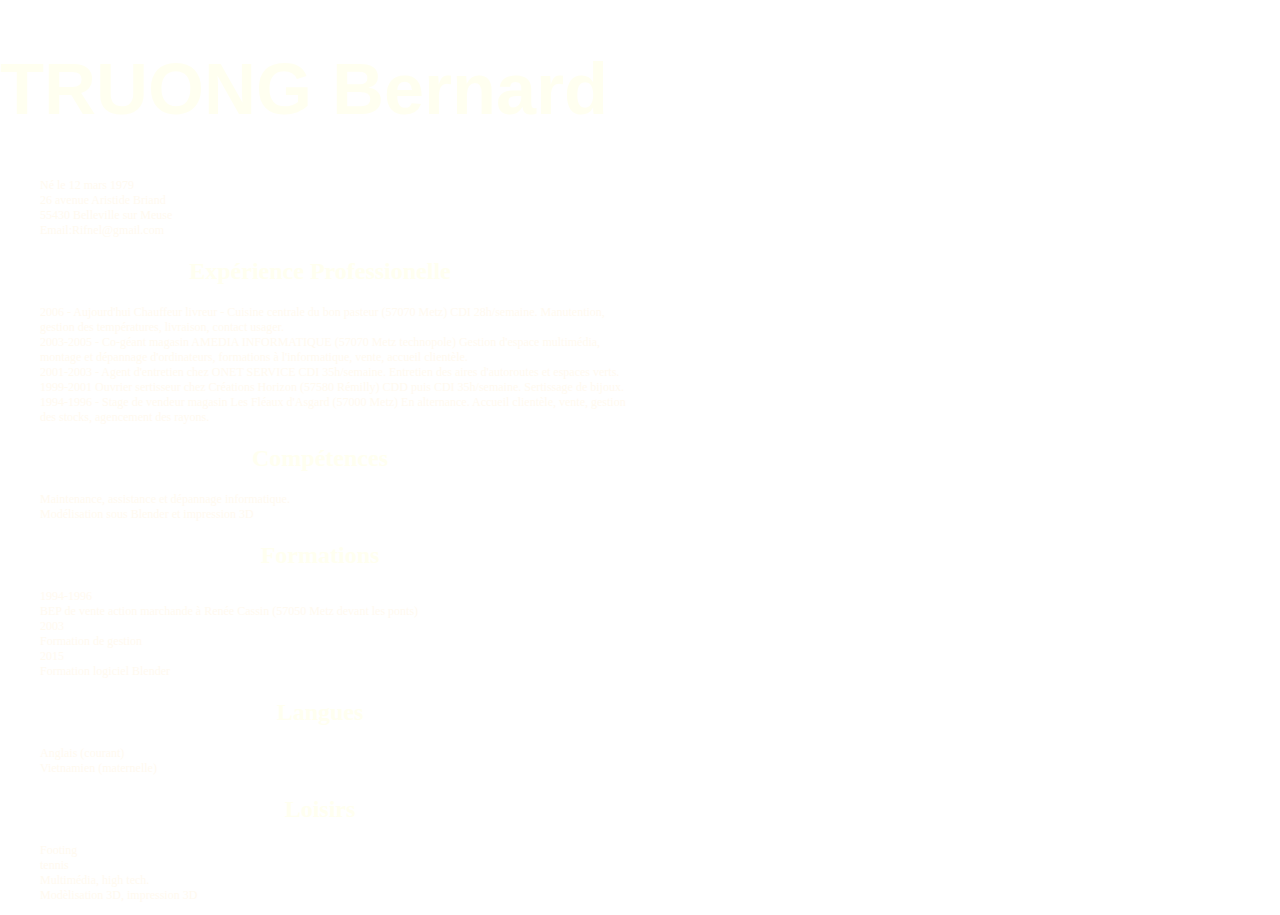
==== CV.html @ ded788d5 "Rename index.html to CV.html" ====
<!DOCTYPE html>
<html>

<head>
    <link rel="stylesheet" href="styles.css" type="text/css" />
    <meta charset="utf-8"/>
  <!--[if lt IE 9]>
    <script src="http://html5shim.googlecode.com/svn/trunk/html5.js"></script>
    <script src="http://css3-mediaqueries-js.googlecode.com/svn/trunk/css3-mediaqueries.js"></script>
  <![endif]-->
    <title>Mon CV</title>
</head>
	
<body>										

<header>									
    <h1>TRUONG Bernard</h1>								
    <div class="info">
        <ul>
            <li>Né le 12 mars 1979</li>
            <li>26 avenue Aristide Briand</li>
            <li>55430 Belleville sur Meuse</li>
            <li>Email:<gmail class="com">Rifnel@gmail.com</gmail></li>
        </ul>
    </div>
</header>
									
							
<h2>Expérience Professionelle</h2>
    <div class="expériences">
        <ul>
            <li>2006 - Aujourd'hui  Chauffeur livreur - Cuisine centrale du bon pasteur (57070 Metz) CDI 28h/semaine.								 										Manutention, gestion des températures, livraison, contact usager.</li>
            <li>2003-2005 - Co-géant magasin AMEDIA INFORMATIQUE (57070 Metz technopole)											Gestion d'espace multimédia, montage et dépannage d'ordinateurs, formations à l'informatique, vente, accueil clientèle.</li>
            <li>2001-2003 - Agent d'entretien chez ONET SERVICE  CDI 35h/semaine. Entretien des aires d'autoroutes et espaces verts.</li>				<li>1999-2001  Ouvrier sertisseur chez Créations Horizon  (57580 Rémilly) CDD puis CDI 35h/semaine. Sertissage de bijoux.</li>										
            <li>1994-1996 - Stage de vendeur magasin Les Fléaux d'Asgard (57000 Metz) En alternance. Accueil clientèle, vente, gestion des stocks, agencement des rayons.</li>											
        </ul>
    </div>
			
<h2>Compétences</h2>								
    <div class="compétences">
        <ul>
            <li>Maintenance, assistance et dépannage informatique.</li>
            <li>Modélisation sous Blender et impression 3D </li>
        </ul>
    </div>								
										
<h2>Formations</h2>								
    <div class="formations">
        <ul>								
            <li>1994-1996</br>		BEP de vente action marchande à Renée Cassin (57050 Metz devant les ponts)</li>					
            <li> 2003</br>		Formation de gestion</li>					
            <li> 2015</br>		Formation logiciel Blender</li>			
        </ul>
    </div>

<h2>Langues</h2>									
    <ul>
            <li>Anglais (courant)</li>
            <li>Vietnamien (maternelle)</li>
    </ul>
    
<h2>Loisirs</h2>										
		
    <div class="loisirs">
        <ul>
            <li>Footing</li>
            <li>tennis</li>
            <li>Multimédia, high tech.</li>
            <li>Modèlisation 3D, impression 3D</li>
        </ul>
    </div>
										

<footer>
        <iframe src="https://www.google.fr/maps/place/26+Avenue+Aristide+Briand,+55430+Belleville-sur-Meuse/@49.1717155,5.38154,15z/data=!4m2!3m1!1s0x47eb1c1a4a48ba9f:0xbd2902290755a818" frameborder="0" style="border:0" allowfullscreen></iframe>										


</footer>
</body>										
</html>
---- styles.css ----
h1{
    font-family: Arial;
    color: #fffff0;
    font-size: 4.5em;
}


header{
    background-image:url(http://il7.picdn.net/shutterstock/videos/10681256/thumb/1.jpg);  
    color: #fffff0;
}

h2{    
    background-image:url(http://il7.picdn.net/shutterstock/videos/10260392/thumb/1.jpg);
    border: 1px;
    color: #fffff0;
    display: block; 
    text-align: center; 
}

body{
    padding:0;
    margin:0;
    color: #fffaf0;
    background-image:url(https://awesomewallpapers.files.wordpress.com/2009/07/wood-cyan-1440x9001.jpg);
     width:50%;
    
}


p{
    text-align:justify;
    
}

ul, li{
    list-style-type:none;
    font-size: 12px;
    font-family: Cursive;
    color: #fffaf0;
}


footer {
    text-align: center;
    width: 30%;
    display: inline-block;
    vertical-align: top;
    margin-left: 30px;
    position: absolute;
    bottom: 0;
}

iframe{
    display: inline-block;
    vertical-align: top;
}
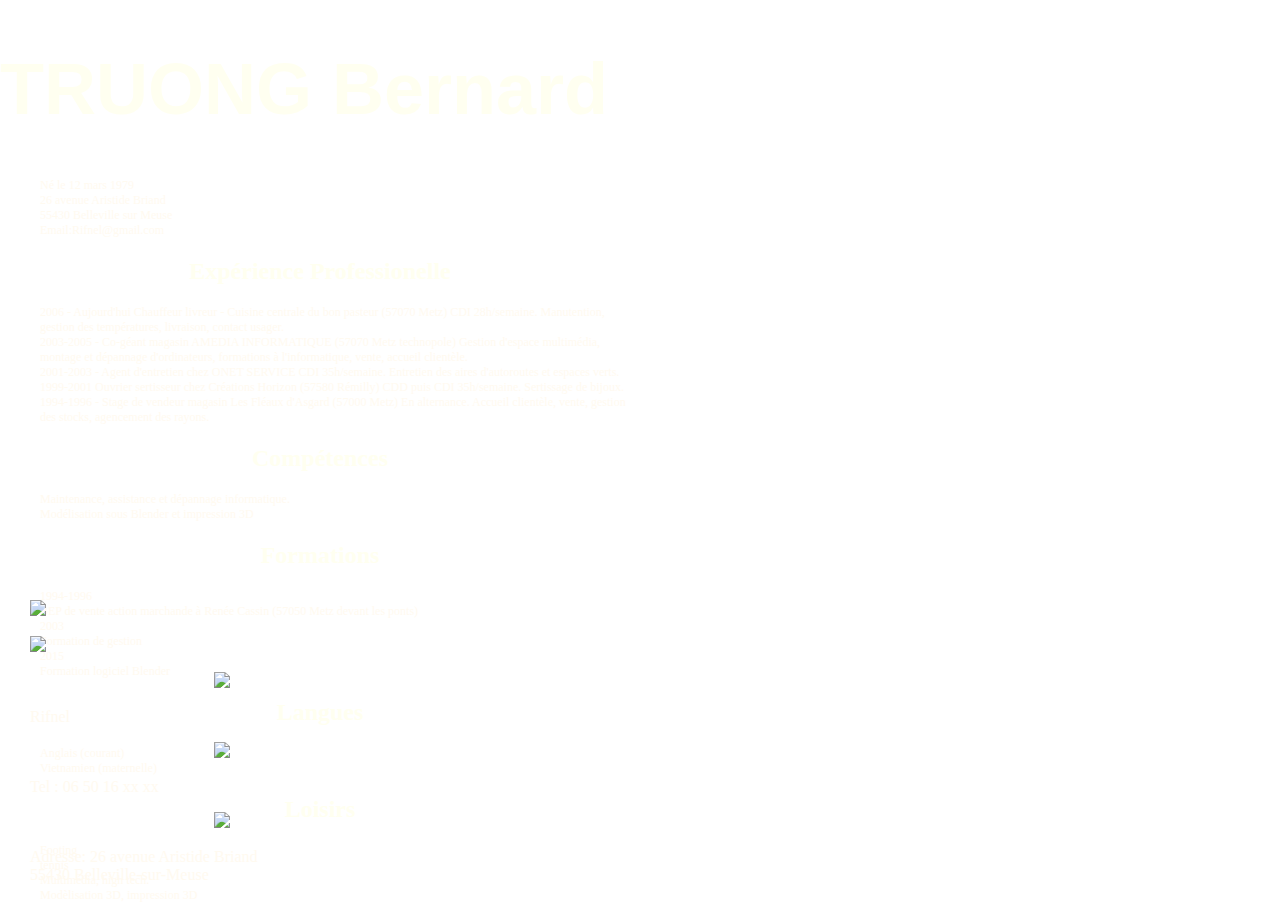
==== commit c0f74d6b: "Update CV.html" ====
--- a/CV.html
+++ b/CV.html
@@ -4,18 +4,16 @@
 <head>
     <link rel="stylesheet" href="styles.css" type="text/css" />
     <meta charset="utf-8"/>
-  <!--[if lt IE 9]>
-    <script src="http://html5shim.googlecode.com/svn/trunk/html5.js"></script>
-    <script src="http://css3-mediaqueries-js.googlecode.com/svn/trunk/css3-mediaqueries.js"></script>
-  <![endif]-->
+  
     <title>Mon CV</title>
 </head>
 	
 <body>										
 
 <header>									
-    <h1>TRUONG Bernard</h1>								
+    	<div class="conteneur">							
     <div class="info">
+    	<h1>TRUONG Bernard</h1>
         <ul>
             <li>Né le 12 mars 1979</li>
             <li>26 avenue Aristide Briand</li>
@@ -25,9 +23,10 @@
     </div>
 </header>
 									
-							
+<main>
+	 <div class="conteneur">
+<section> 							
 <h2>Expérience Professionelle</h2>
-    <div class="expériences">
         <ul>
             <li>2006 - Aujourd'hui  Chauffeur livreur - Cuisine centrale du bon pasteur (57070 Metz) CDI 28h/semaine.								 										Manutention, gestion des températures, livraison, contact usager.</li>
             <li>2003-2005 - Co-géant magasin AMEDIA INFORMATIQUE (57070 Metz technopole)											Gestion d'espace multimédia, montage et dépannage d'ordinateurs, formations à l'informatique, vente, accueil clientèle.</li>
@@ -68,13 +67,25 @@
             <li>Multimédia, high tech.</li>
             <li>Modèlisation 3D, impression 3D</li>
         </ul>
+        </section>
     </div>
 										
 
 <footer>
-        <iframe src="https://www.google.fr/maps/place/26+Avenue+Aristide+Briand,+55430+Belleville-sur-Meuse/@49.1717155,5.38154,15z/data=!4m2!3m1!1s0x47eb1c1a4a48ba9f:0xbd2902290755a818" frameborder="0" style="border:0" allowfullscreen></iframe>										
-
-
-</footer>
-</body>										
+        <div class="conteneur">
+            
+            <div class="map">
+               <iframe src="https://www.google.fr/maps/place/26+Avenue+Aristide+Briand,+55430+Belleville-sur-Meuse/@49.1717155,5.38154,15z/data=!4m2!3m1!1s0x47eb1c1a4a48ba9f:0xbd2902290755a818" width=50% frameborder="0" style="border:0" allowfullscreen></iframe>										
+</div>
+            
+	        <div class="contact">
+                    <p><a href="https://www.facebook.com/Rifnel" ><img src="photo/iFb.jpg" class="contact--img"></a></p>
+                    <p><a href="mailto:?to=Rifnel@gmail.com"><img src= "photo/IGmail.jpg" class="contact--img"></a></p>
+                    <img src="photo/iSkype.jpg" class="contact--img"><p>     Rifnel</p>
+		            <img src= "photo/iTel.jpg" class="contact--img"><p>     Tel : 06 50 16 xx xx</p>
+		            <img src= "photo/iMail.jpg" class="contact--img"><p>      Adresse: 26 avenue Aristide Briand<br/>                55430 Belleville-sur-Meuse</p>
+		    </div>
+	   </div>
+	    
+    </footer>											
 </html>	
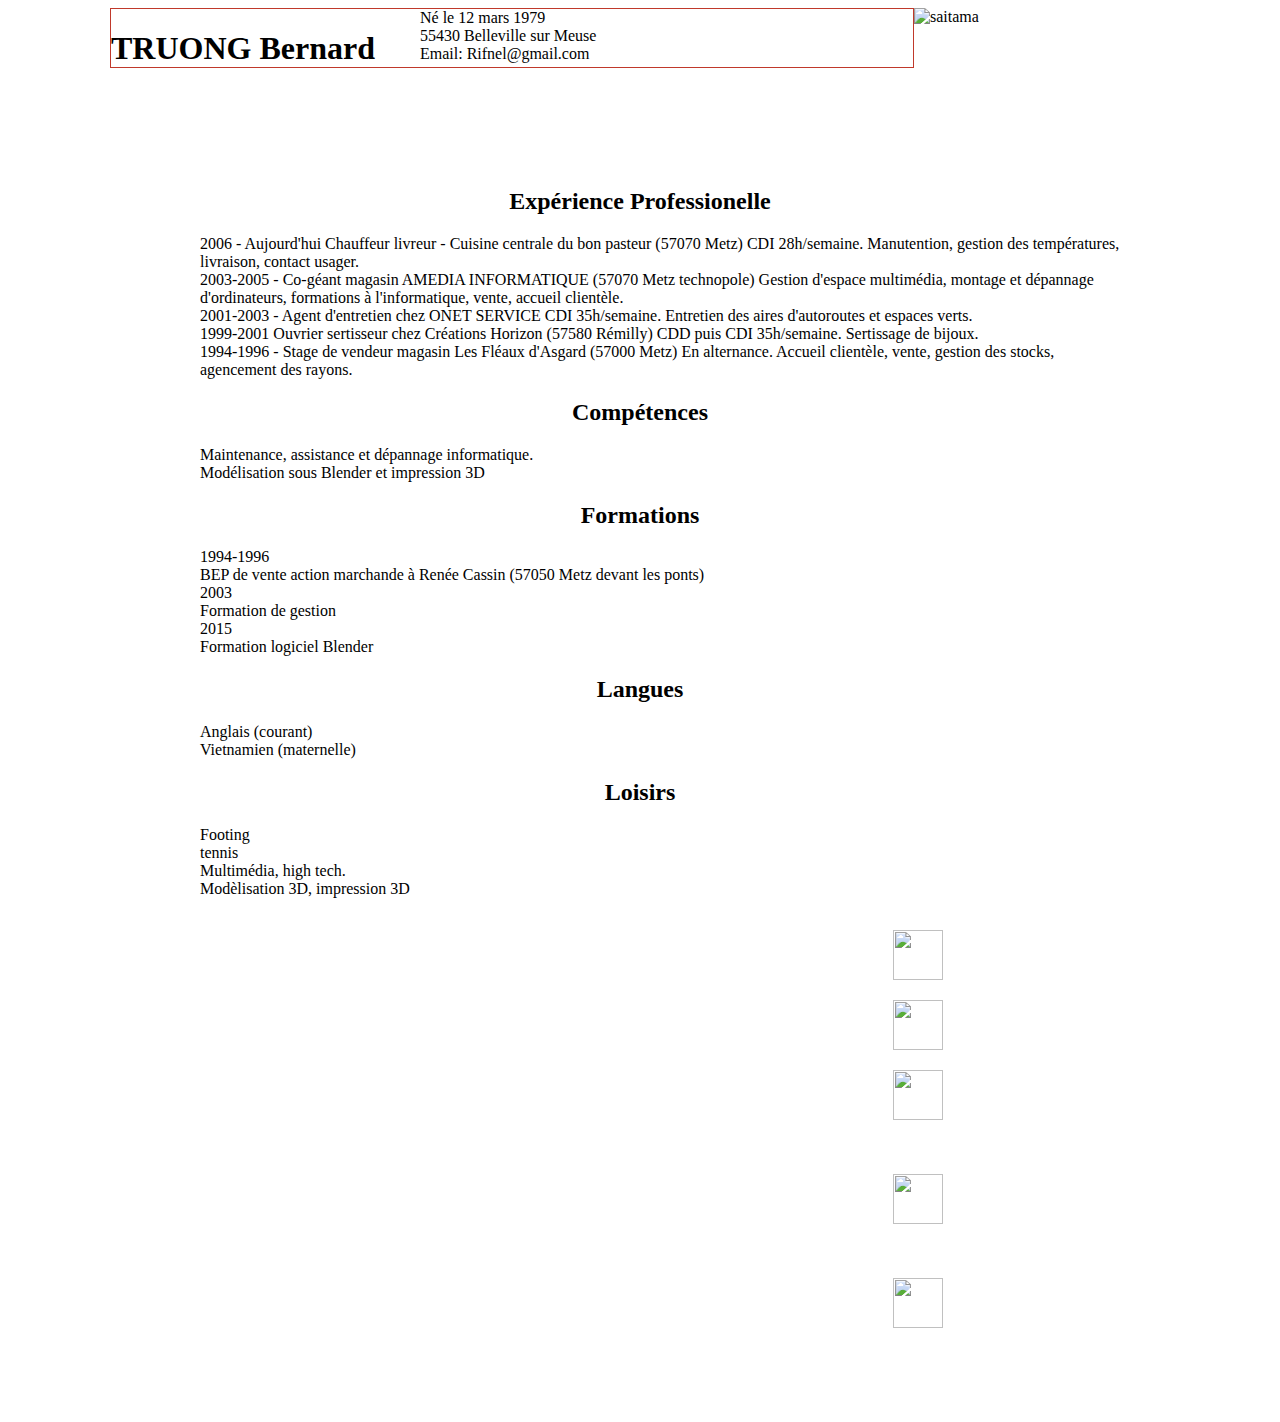
==== commit f9a7f07b: "Update CV.html" ====
--- a/CV.html
+++ b/CV.html
@@ -1,81 +1,82 @@
 <!DOCTYPE html>
-<html>
+<!DOCTYPE html>
+<html lang=fr>
 
 <head>
     <link rel="stylesheet" href="styles.css" type="text/css" />
     <meta charset="utf-8"/>
-  
     <title>Mon CV</title>
 </head>
 	
-<body>										
-
-<header>									
-    	<div class="conteneur">							
-    <div class="info">
-    	<h1>TRUONG Bernard</h1>
+<body>
+<header>
+   									
+    <div class="conteneur">
+        <img src="Images/saitama.jpg" class="photo" alt="saitama">
+        <section class="info">
+        <h1>TRUONG Bernard</h1>	
         <ul>
             <li>Né le 12 mars 1979</li>
-            <li>26 avenue Aristide Briand</li>
-            <li>55430 Belleville sur Meuse</li>
-            <li>Email:<gmail class="com">Rifnel@gmail.com</gmail></li>
+            <li>55430 Belleville sur Meuse</li> 
+            <li>Email: Rifnel@gmail.com</li>
         </ul>
+        </section>
     </div>
 </header>
-									
+    
+							
 <main>
-	 <div class="conteneur">
-<section> 							
-<h2>Expérience Professionelle</h2>
-        <ul>
-            <li>2006 - Aujourd'hui  Chauffeur livreur - Cuisine centrale du bon pasteur (57070 Metz) CDI 28h/semaine.								 										Manutention, gestion des températures, livraison, contact usager.</li>
-            <li>2003-2005 - Co-géant magasin AMEDIA INFORMATIQUE (57070 Metz technopole)											Gestion d'espace multimédia, montage et dépannage d'ordinateurs, formations à l'informatique, vente, accueil clientèle.</li>
-            <li>2001-2003 - Agent d'entretien chez ONET SERVICE  CDI 35h/semaine. Entretien des aires d'autoroutes et espaces verts.</li>				<li>1999-2001  Ouvrier sertisseur chez Créations Horizon  (57580 Rémilly) CDD puis CDI 35h/semaine. Sertissage de bijoux.</li>										
-            <li>1994-1996 - Stage de vendeur magasin Les Fléaux d'Asgard (57000 Metz) En alternance. Accueil clientèle, vente, gestion des stocks, agencement des rayons.</li>											
-        </ul>
-    </div>
-			
-<h2>Compétences</h2>								
-    <div class="compétences">
+    <div class="colonne">
+        <div class="conteneur">
+            <h2>Expérience Professionelle</h2>
+                <ul>
+                <li>2006 - Aujourd'hui  Chauffeur livreur - Cuisine centrale du bon pasteur (57070 Metz) CDI 28h/semaine. Manutention, gestion des températures, livraison, contact usager.</li>
+                <li>2003-2005 - Co-géant magasin AMEDIA INFORMATIQUE (57070 Metz technopole) Gestion d'espace multimédia, montage et dépannage d'ordinateurs, formations à l'informatique, vente, accueil clientèle.</li>
+                <li>2001-2003 - Agent d'entretien chez ONET SERVICE  CDI 35h/semaine. Entretien des aires d'autoroutes et espaces verts.</li>				
+                <li>1999-2001  Ouvrier sertisseur chez Créations Horizon  (57580 Rémilly) CDD puis CDI 35h/semaine. Sertissage de bijoux.</li>										
+                <li>1994-1996 - Stage de vendeur magasin Les Fléaux d'Asgard (57000 Metz) En alternance. Accueil clientèle, vente, gestion des stocks, agencement des rayons.</li>											
+            </ul>
+        </div>
+        </div>
+		<div class="colonne">
+	<div class="conteneur">
+        <h2>Compétences</h2>	
         <ul>
             <li>Maintenance, assistance et dépannage informatique.</li>
             <li>Modélisation sous Blender et impression 3D </li>
         </ul>
-    </div>								
-										
-<h2>Formations</h2>								
-    <div class="formations">
+        <h2>Formations</h2>								
         <ul>								
             <li>1994-1996</br>		BEP de vente action marchande à Renée Cassin (57050 Metz devant les ponts)</li>					
             <li> 2003</br>		Formation de gestion</li>					
             <li> 2015</br>		Formation logiciel Blender</li>			
         </ul>
     </div>
-
-<h2>Langues</h2>									
-    <ul>
+    </div>
+    <div class="colonne">
+    <div class="conteneur">								
+        <h2>Langues</h2>									
+        <ul>
             <li>Anglais (courant)</li>
             <li>Vietnamien (maternelle)</li>
-    </ul>
-    
-<h2>Loisirs</h2>										
-		
-    <div class="loisirs">
-        <ul>
+        </ul>  
+        <h2>Loisirs</h2>										
+		<ul>
             <li>Footing</li>
             <li>tennis</li>
             <li>Multimédia, high tech.</li>
             <li>Modèlisation 3D, impression 3D</li>
         </ul>
-        </section>
     </div>
-										
+    </div>
+</main>
 
 <footer>
+
         <div class="conteneur">
             
             <div class="map">
-               <iframe src="https://www.google.fr/maps/place/26+Avenue+Aristide+Briand,+55430+Belleville-sur-Meuse/@49.1717155,5.38154,15z/data=!4m2!3m1!1s0x47eb1c1a4a48ba9f:0xbd2902290755a818" width=50% frameborder="0" style="border:0" allowfullscreen></iframe>										
+               <iframe src="https://www.google.com/maps/embed?pb=!1m18!1m12!1m3!1d2608.4757418173062!2d5.384375151547113!3d49.1725584792181!2m3!1f0!2f0!3f0!3m2!1i1024!2i768!4f13.1!3m3!1m2!1s0x47eb1c1a4a48ba9f%3A0xbd2902290755a818!2s26+Avenue+Aristide+Briand%2C+55430+Belleville-sur-Meuse!5e0!3m2!1sfr!2sfr!4v1450344222302" width=50% frameborder="0" style="border:0" allowfullscreen></iframe>										
 </div>
             
 	        <div class="contact">
--- a/styles.css
+++ b/styles.css
@@ -1,57 +1,83 @@
-h1{
-    font-family: Arial;
-    color: #fffff0;
-    font-size: 4.5em;
-}
+
+    body {
+        font-family:"Times New Roman", Georgia, Serif;
+    
+    }
+
+    li{
+        list-style-type:none;
+    }
+
+    h2{
+        text-align:center;
+    }
+    
+    .conteneur{
+        width: 100%;
+        max-width: 960px;
+        display:block;
+        margin:auto;
+    }
 
 
-header{
-    background-image:url(http://il7.picdn.net/shutterstock/videos/10681256/thumb/1.jpg);  
-    color: #fffff0;
-}
-
-h2{    
-    background-image:url(http://il7.picdn.net/shutterstock/videos/10260392/thumb/1.jpg);
-    border: 1px;
-    color: #fffff0;
-    display: block; 
-    text-align: center; 
-}
-
-body{
-    padding:0;
-    margin:0;
-    color: #fffaf0;
-    background-image:url(https://awesomewallpapers.files.wordpress.com/2009/07/wood-cyan-1440x9001.jpg);
-     width:50%;
+    header {
+        background-image: url("photo/grey_W.png");
+        height:10em;
+      }    
+      
+    .title{
+        text-align:center;
     
-}
+    }
+ 
+    .info{
+        float:left;
+    }
 
 
-p{
-    text-align:justify;
-    
-}
-
-ul, li{
-    list-style-type:none;
-    font-size: 12px;
-    font-family: Cursive;
-    color: #fffaf0;
-}
 
 
-footer {
-    text-align: center;
-    width: 30%;
-    display: inline-block;
-    vertical-align: top;
-    margin-left: 30px;
-    position: absolute;
-    bottom: 0;
-}
+     main {
+        background-image: url("photo/otis_R.png");
+        clear:both;
+    }
 
-iframe{
-    display: inline-block;
-    vertical-align: top;
-}
+    section{
+        -moz-column-count:3;
+        -webkit-column-count:3;
+        -o-column-count:3;
+        column-count:3;
+        -moz-column-gap:5px;
+        -webkit-column-gap:5px;
+        -o-column-gap:5px;
+        column-gap:5px;
+  
+        text-align:justify;
+        border:solid 1px #c0392b;
+        margin-left:-50px;
+    }
+
+
+
+
+    footer {
+        background-image: url("photo/bg_footer.png");
+        height:500px;
+        color:white;
+        clear:both;
+    }
+
+    .map{
+        float:left;
+        margin-top:10px;
+    }
+    
+    footer img{
+        width:50px;
+        height:50px;
+        display:inline-block;
+    }
+
+    .contact{
+       float:right;
+    }
